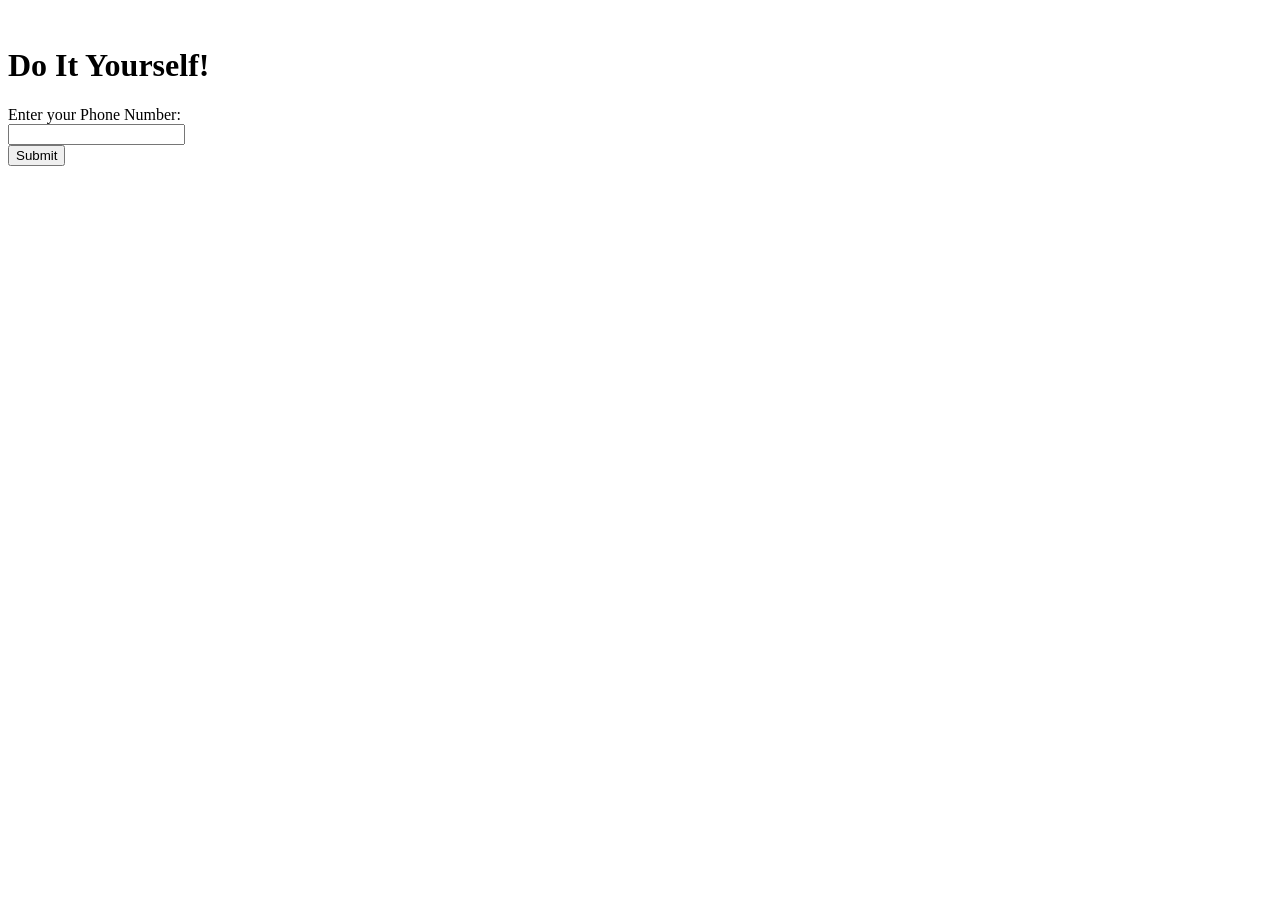
==== Website/diy.html @ 2b62a149 "New Files" ====
<!DOCTYPE html>
<html>
	<!-- DIY Chatbox website-->
    <head>
        <title>DoItYourself</title>
        <link rel="stylesheet" href="style1.css"/>

    </head>

    <body>

        <!--<h1> Do It Yourself! <h1>
        <div id="navbar">
            <ul>
                <li>
                    <a href="mailto:sisang708@gmail.com" class="nav-link">Contact</a>
                </li>
                <li>
                    <a href="http://google.com" class="nav-link">Resume</a>
                </li>
            </ul>
        </div>-->

        <br/>

         <div id="about">
            <h1 id="intro">Do It Yourself!</h1>
            <!--<img src="https://media.giphy.com/media/3o7aCYyAOlwX5gGbFm/giphy.gif"/>
            <p>I'm a CS major at Georgia Tech that likes making websites</p>
            <p>Check out my <a href="http://github.com/mjkaufer">GitHub</a></p>-->
            <form>
                Enter your Phone Number:<br>
                <input type="text" name="firstname"><br>
            </form>
            <button type="submit" class="btn border-button-black">Submit</button>
        </div>

        <br/>

        <!--<script src="script.js"></script>-->
    </body>
</html>
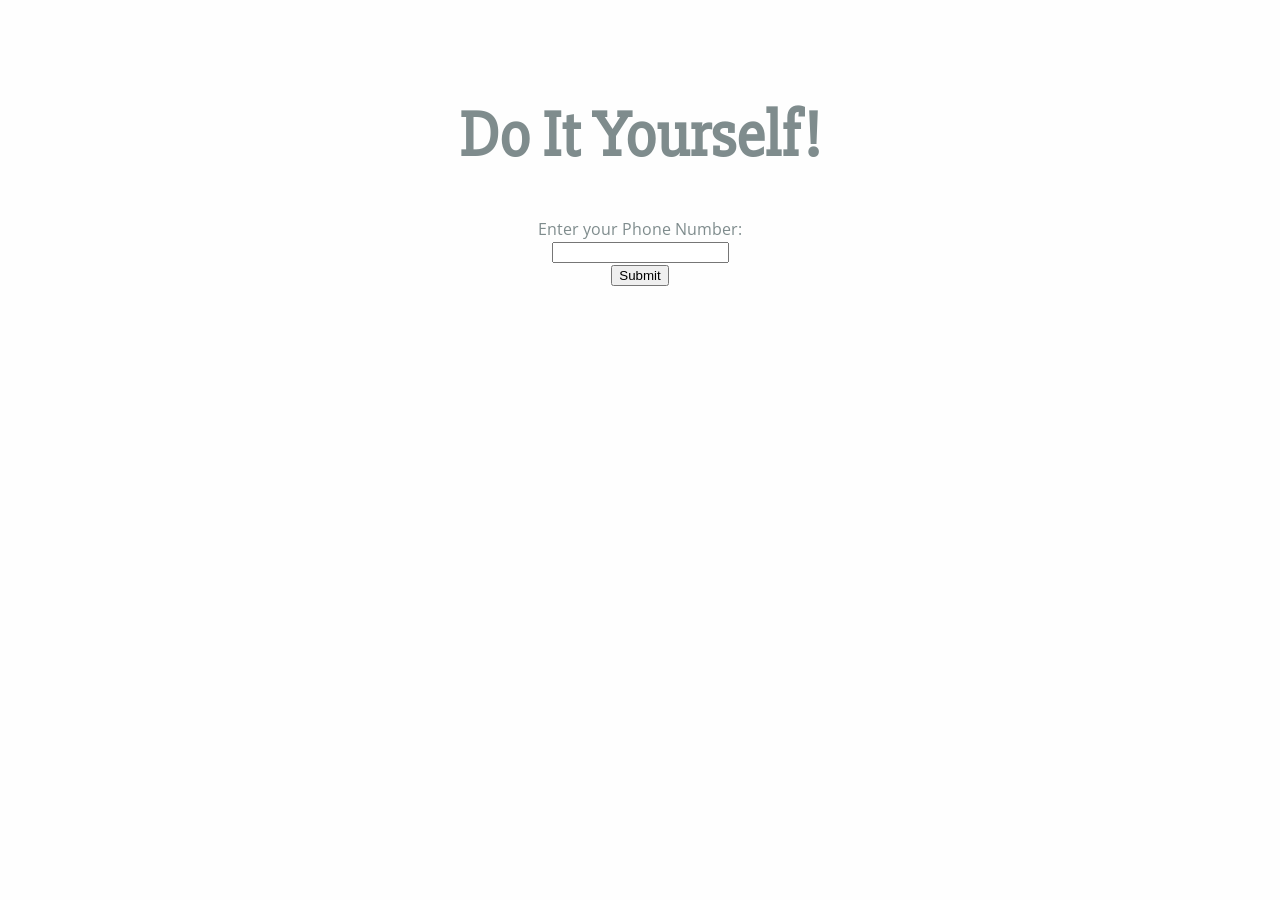
==== commit 8efc1948: "Modified html" ====
--- a/Website/diy.html
+++ b/Website/diy.html
@@ -5,6 +5,7 @@
     <head>
         <title>DoItYourself</title>
         <link rel="stylesheet" href="style1.css"/>
+        <script src = "script.js"></script>
 
     </head>
 
@@ -29,11 +30,12 @@
             <!--<img src="https://media.giphy.com/media/3o7aCYyAOlwX5gGbFm/giphy.gif"/>
             <p>I'm a CS major at Georgia Tech that likes making websites</p>
             <p>Check out my <a href="http://github.com/mjkaufer">GitHub</a></p>-->
-            <form>
+            <form onsubmit="getPhoneNumber()">
                 Enter your Phone Number:<br>
-                <input type="text" name="firstname"><br>
+                <input id = "num" type="tel"><br>
+                <input type="submit" value="Submit">
             </form>
-            <button type="submit" class="btn border-button-black">Submit</button>
+            <!-- <button type="submit" class="btn border-button-black">Submit</button> -->
         </div>
 
         <br/>
--- a/Website/style1.css
+++ b/Website/style1.css
@@ -0,0 +1,58 @@
+@import url('https://fonts.googleapis.com/css?family=Open+Sans');
+@import url('https://fonts.googleapis.com/css?family=Slabo+27px');
+
+
+body {
+    font-family: 'Open Sans', sans-serif;
+    color: #7f8c8d;
+    background-color: #fefefe;
+    margin-top: 2em;
+}
+
+h1, h2, h3 {
+    font-family: 'Slabo 27px', serif;
+}
+
+#navbar > ul {
+    margin: 0;
+    padding: 0;
+    list-style: none;
+    width: 100%;
+    text-align: center;
+}
+
+#navbar > ul > li {
+    margin: 0 2em;
+    display: inline-block;
+    float: right;
+    border-bottom: solid #7f8c8d 2px;
+    position: relative;
+}
+
+.nav-link {
+    width: 100%;
+    height: 100%;
+    margin: 0;
+    text-decoration: none;
+}
+
+#about {
+    text-align: center;
+}
+
+#fancy {
+    color: #9DE79C;
+    text-decoration: underline;
+}
+
+img {
+    border-radius: 90%;
+}
+
+a {
+    color: #7f8c8d;
+}
+
+#intro {
+    font-size: 4em;
+}
